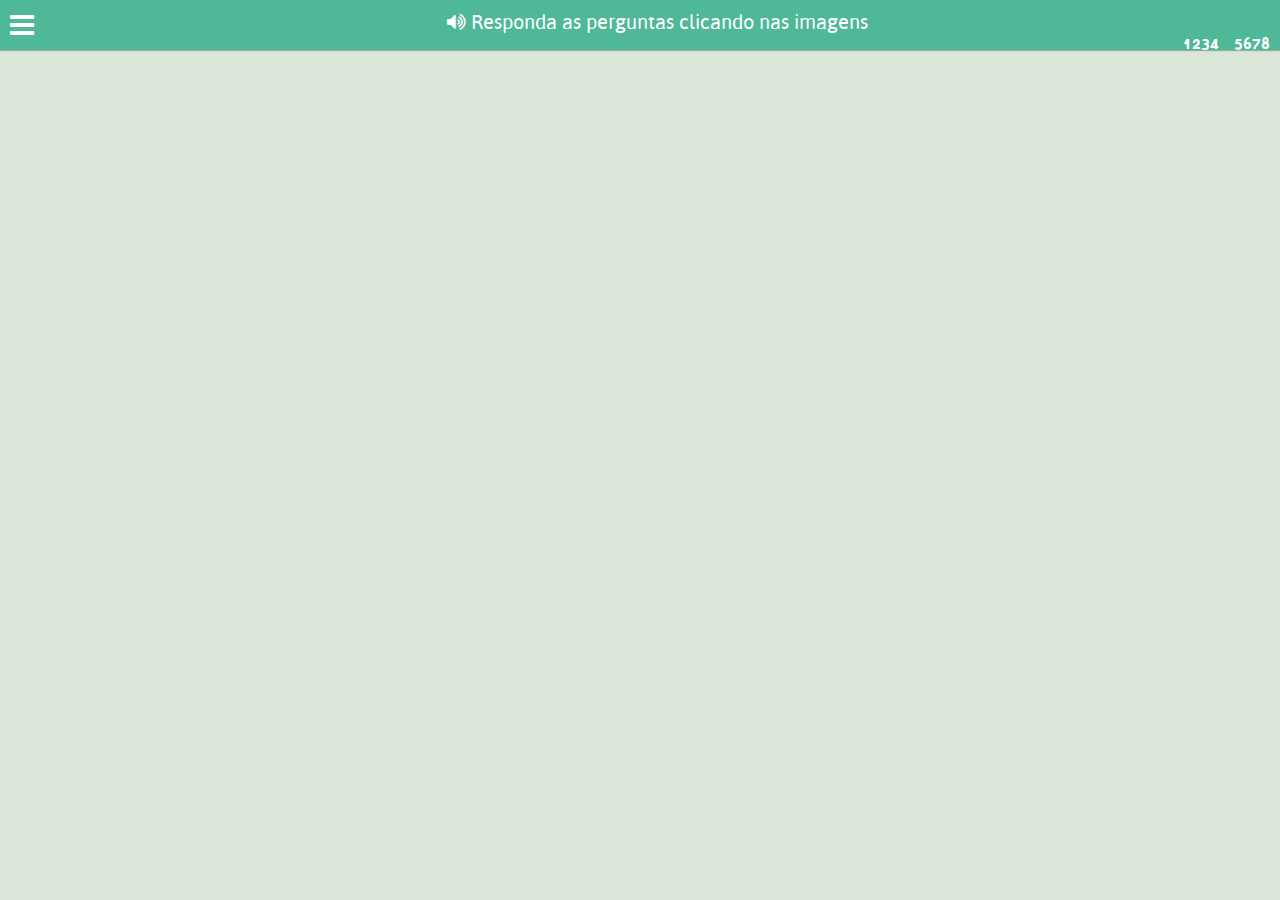
==== html/AEL-template.html @ a5961b71 "Estrutura, CSS e Fontes" ====
<!DOCTYPE html>
<html lang="pt-br">
  <head>
    <meta charset="utf-8">
    <meta http-equiv="X-UA-Compatible" content="IE=edge">
    <meta name="viewport" content="width=device-width, initial-scale=1">
    <title>Synapse</title>

    <!-- CSS -->
    <link href="../css/layout.css" rel="stylesheet">
    <link href="../css/fonts.css" rel="stylesheet">
    <link href="../css/templates/ael.css" rel="stylesheet">
  </head>

  <body>

    <!-- Barra superior -->
    <section id="top">

      <!-- Botão para abrir o menu -->
      <a id="btn-menu" href="#"><i class="fa fa-bars"></i></a>

      <!-- Texto de ajuda da perguntas com áudio -->
      <a id="help" href=""><i class="fa fa-volume-up"></i> Responda as perguntas clicando nas imagens</a>

      <!-- Pontuação e nível do aluno -->
      <div id="score">
        <p id="level" class="score-number">1234</p>
        <p id="points" class="score-number">5678</p>
      </div>
    </section>

    <!-- Questão -->
    <section id="question">
      
    </section>

    <!-- Respostas -->
    <section id="answer">
      
    </section>
  </body>
</html>
---- css/layout.css ----
/** Reset **/
* {
    padding: 0;
    margin: 0;
    border: 0;
}

/** Layout Master **/
body {
	background: #DAE6D7;
}

#top {
	height: 30px;
	background: #4EB898;
	color: #fff;
	padding: 10px;
	box-shadow: 0px 1px 1px rgba(0, 0, 0, 0.26);
}

#btn-menu {
	font-size: 28px;
	color: #fff;
	margin-right: 10px;
	float: left;
}

#score {
	float: right;
	margin-left: 10px;
	font-family: tellural, helvetica, arial, sans-serif;
	font-weight: bold;
}

#level {
	float: left;
	margin-right: 15px;
}

#points {
    float: left;
}

#help {
	text-align: center;
	color: #fff;
	display: block;
	text-decoration: none;
	font-size: 20px;
	font-family: asap, arial, sans-serif;
}
---- css/fonts.css ----
/* Generated by Font Squirrel (http://www.fontsquirrel.com) on June 9, 2014 */

@font-face {
    font-family: 'tellural';
    src: url('../fonts/tellural/tellural_bold-webfont.eot');
    src: url('../fonts/tellural/tellural_bold-webfont.eot?#iefix') format('embedded-opentype'),
         url('../fonts/tellural/tellural_bold-webfont.woff') format('woff'),
         url('../fonts/tellural/tellural_bold-webfont.ttf') format('truetype'),
         url('../fonts/tellural/tellural_bold-webfont.svg#telluralbold') format('svg');
    font-weight: bold;
    font-style: normal;
}

@font-face {
    font-family: 'tellural';
    src: url('../fonts/tellural/tellural_italic-webfont.eot');
    src: url('../fonts/tellural/tellural_italic-webfont.eot?#iefix') format('embedded-opentype'),
         url('../fonts/tellural/tellural_italic-webfont.woff') format('woff'),
         url('../fonts/tellural/tellural_italic-webfont.ttf') format('truetype'),
         url('../fonts/tellural/tellural_italic-webfont.svg#telluralregular_italic') format('svg');
    font-weight: normal;
    font-style: italic;
}

@font-face {
    font-family: 'tellural';
    src: url('../fonts/tellural/tellural-webfont.eot');
    src: url('../fonts/tellural/fonts/fonts/tellural-webfont.eot?#iefix') format('embedded-opentype'),
         url('../fonts/tellural/fonts/tellural-webfont.woff') format('woff'),
         url('../fonts/tellural/tellural-webfont.ttf') format('truetype'),
         url('../fonts/tellural/tellural-webfont.svg#telluralregular') format('svg');
    font-weight: normal;
    font-style: normal;
}

@font-face {
    font-family: 'asap';
    src: url('../fonts/asap/asap-bold-webfont.eot');
    src: url('../fonts/asap/asap-bold-webfont.eot?#iefix') format('embedded-opentype'),
         url('../fonts/asap/asap-bold-webfont.woff') format('woff'),
         url('../fonts/asap/asap-bold-webfont.ttf') format('truetype'),
         url('../fonts/asap/asap-bold-webfont.svg#asapbold') format('svg');
    font-weight: bold;
    font-style: normal;
}

@font-face {
    font-family: 'asap';
    src: url('../fonts/asap/asap-italic-webfont.eot');
    src: url('../fonts/asap/asap-italic-webfont.eot?#iefix') format('embedded-opentype'),
         url('../fonts/asap/asap-italic-webfont.woff') format('woff'),
         url('../fonts/asap/asap-italic-webfont.ttf') format('truetype'),
         url('../fonts/asap/asap-italic-webfont.svg#asapitalic') format('svg');
    font-weight: normal;
    font-style: italic;
}

@font-face {
    font-family: 'asap';
    src: url('../fonts/asap/asap-regular-webfont.eot');
    src: url('../fonts/asap/asap-regular-webfont.eot?#iefix') format('embedded-opentype'),
         url('../fonts/asap/asap-regular-webfont.woff') format('woff'),
         url('../fonts/asap/asap-regular-webfont.ttf') format('truetype'),
         url('../fonts/asap/asap-regular-webfont.svg#asapregular') format('svg');
    font-weight: normal;
    font-style: normal;
}

@font-face {
    font-family: 'latobold';
    src: url('../fonts/lato/lato-bold-webfont.eot');
    src: url('../fonts/lato/lato-bold-webfont.eot?#iefix') format('embedded-opentype'),
         url('../fonts/lato/lato-bold-webfont.woff2') format('woff2'),
         url('../fonts/lato/lato-bold-webfont.woff') format('woff'),
         url('../fonts/lato/lato-bold-webfont.ttf') format('truetype'),
         url('../fonts/lato/lato-bold-webfont.svg#latobold') format('svg');
    font-weight: normal;
    font-style: normal;
}

@font-face {
    font-family: 'latoregular';
    src: url('../fonts/lato/lato-regular-webfont.eot');
    src: url('../fonts/lato/lato-regular-webfont.eot?#iefix') format('embedded-opentype'),
         url('../fonts/lato/lato-regular-webfont.woff2') format('woff2'),
         url('../fonts/lato/lato-regular-webfont.woff') format('woff'),
         url('../fonts/lato/lato-regular-webfont.ttf') format('truetype'),
         url('../fonts/lato/lato-regular-webfont.svg#latoregular') format('svg');
    font-weight: normal;
    font-style: normal;
}

@font-face {
    font-family: 'latosemibold';
    src: url('../fonts/lato/lato-semibold-webfont.eot');
    src: url('../fonts/lato/lato-semibold-webfont.eot?#iefix') format('embedded-opentype'),
         url('../fonts/lato/lato-semibold-webfont.woff2') format('woff2'),
         url('../fonts/lato/lato-semibold-webfont.woff') format('woff'),
         url('../fonts/lato/lato-semibold-webfont.ttf') format('truetype'),
         url('../fonts/lato/lato-semibold-webfont.svg#latosemibold') format('svg');
    font-weight: normal;
    font-style: normal;
}

@font-face {
    font-family: 'latolight';
    src: url('../fonts/lato/lato-light-webfont.eot');
    src: url('../fonts/lato/lato-light-webfont.eot?#iefix') format('embedded-opentype'),
         url('../fonts/lato/lato-light-webfont.woff2') format('woff2'),
         url('../fonts/lato/lato-light-webfont.woff') format('woff'),
         url('../fonts/lato/lato-light-webfont.ttf') format('truetype'),
         url('../fonts/lato/lato-light-webfont.svg#latolight') format('svg');
    font-weight: normal;
    font-style: normal;
}

/*!
 *  Font Awesome 4.3.0 by @davegandy - http://fontawesome.io - @fontawesome
 *  License - http://fontawesome.io/license (Font: SIL OFL 1.1, CSS: MIT License)
 */
/* FONT PATH
 * -------------------------- */
@font-face {
  font-family: 'FontAwesome';
  src: url('../fonts/fontawesome/fontawesome-webfont.eot?v=4.3.0');
  src: url('../fonts/fontawesome/fontawesome-webfont.eot?#iefix&v=4.3.0') format('embedded-opentype'), url('../fonts/fontawesome/fontawesome-webfont.woff2?v=4.3.0') format('woff2'), url('../fonts/fontawesome/fontawesome-webfont.woff?v=4.3.0') format('woff'), url('../fonts/fontawesome/fontawesome-webfont.ttf?v=4.3.0') format('truetype'), url('../fonts/fontawesome/fontawesome-webfont.svg?v=4.3.0#fontawesomeregular') format('svg');
  font-weight: normal;
  font-style: normal;
}
.fa {
  display: inline-block;
  font: normal normal normal 14px/1 FontAwesome;
  font-size: inherit;
  text-rendering: auto;
  -webkit-font-smoothing: antialiased;
  -moz-osx-font-smoothing: grayscale;
  transform: translate(0, 0);
}
/* makes the font 33% larger relative to the icon container */
.fa-lg {
  font-size: 1.33333333em;
  line-height: 0.75em;
  vertical-align: -15%;
}
.fa-2x {
  font-size: 2em;
}
.fa-3x {
  font-size: 3em;
}
.fa-4x {
  font-size: 4em;
}
.fa-5x {
  font-size: 5em;
}
.fa-fw {
  width: 1.28571429em;
  text-align: center;
}
.fa-ul {
  padding-left: 0;
  margin-left: 2.14285714em;
  list-style-type: none;
}
.fa-ul > li {
  position: relative;
}
.fa-li {
  position: absolute;
  left: -2.14285714em;
  width: 2.14285714em;
  top: 0.14285714em;
  text-align: center;
}
.fa-li.fa-lg {
  left: -1.85714286em;
}
.fa-border {
  padding: .2em .25em .15em;
  border: solid 0.08em #eeeeee;
  border-radius: .1em;
}
.pull-right {
  float: right;
}
.pull-left {
  float: left;
}
.fa.pull-left {
  margin-right: .3em;
}
.fa.pull-right {
  margin-left: .3em;
}
.fa-spin {
  -webkit-animation: fa-spin 2s infinite linear;
  animation: fa-spin 2s infinite linear;
}
.fa-pulse {
  -webkit-animation: fa-spin 1s infinite steps(8);
  animation: fa-spin 1s infinite steps(8);
}
@-webkit-keyframes fa-spin {
  0% {
    -webkit-transform: rotate(0deg);
    transform: rotate(0deg);
  }
  100% {
    -webkit-transform: rotate(359deg);
    transform: rotate(359deg);
  }
}
@keyframes fa-spin {
  0% {
    -webkit-transform: rotate(0deg);
    transform: rotate(0deg);
  }
  100% {
    -webkit-transform: rotate(359deg);
    transform: rotate(359deg);
  }
}
.fa-rotate-90 {
  filter: progid:DXImageTransform.Microsoft.BasicImage(rotation=1);
  -webkit-transform: rotate(90deg);
  -ms-transform: rotate(90deg);
  transform: rotate(90deg);
}
.fa-rotate-180 {
  filter: progid:DXImageTransform.Microsoft.BasicImage(rotation=2);
  -webkit-transform: rotate(180deg);
  -ms-transform: rotate(180deg);
  transform: rotate(180deg);
}
.fa-rotate-270 {
  filter: progid:DXImageTransform.Microsoft.BasicImage(rotation=3);
  -webkit-transform: rotate(270deg);
  -ms-transform: rotate(270deg);
  transform: rotate(270deg);
}
.fa-flip-horizontal {
  filter: progid:DXImageTransform.Microsoft.BasicImage(rotation=0, mirror=1);
  -webkit-transform: scale(-1, 1);
  -ms-transform: scale(-1, 1);
  transform: scale(-1, 1);
}
.fa-flip-vertical {
  filter: progid:DXImageTransform.Microsoft.BasicImage(rotation=2, mirror=1);
  -webkit-transform: scale(1, -1);
  -ms-transform: scale(1, -1);
  transform: scale(1, -1);
}
:root .fa-rotate-90,
:root .fa-rotate-180,
:root .fa-rotate-270,
:root .fa-flip-horizontal,
:root .fa-flip-vertical {
  filter: none;
}
.fa-stack {
  position: relative;
  display: inline-block;
  width: 2em;
  height: 2em;
  line-height: 2em;
  vertical-align: middle;
}
.fa-stack-1x,
.fa-stack-2x {
  position: absolute;
  left: 0;
  width: 100%;
  text-align: center;
}
.fa-stack-1x {
  line-height: inherit;
}
.fa-stack-2x {
  font-size: 2em;
}
.fa-inverse {
  color: #ffffff;
}
/* Font Awesome uses the Unicode Private Use Area (PUA) to ensure screen
   readers do not read off random characters that represent icons */
.fa-glass:before {
  content: "\f000";
}
.fa-music:before {
  content: "\f001";
}
.fa-search:before {
  content: "\f002";
}
.fa-envelope-o:before {
  content: "\f003";
}
.fa-heart:before {
  content: "\f004";
}
.fa-star:before {
  content: "\f005";
}
.fa-star-o:before {
  content: "\f006";
}
.fa-user:before {
  content: "\f007";
}
.fa-film:before {
  content: "\f008";
}
.fa-th-large:before {
  content: "\f009";
}
.fa-th:before {
  content: "\f00a";
}
.fa-th-list:before {
  content: "\f00b";
}
.fa-check:before {
  content: "\f00c";
}
.fa-remove:before,
.fa-close:before,
.fa-times:before {
  content: "\f00d";
}
.fa-search-plus:before {
  content: "\f00e";
}
.fa-search-minus:before {
  content: "\f010";
}
.fa-power-off:before {
  content: "\f011";
}
.fa-signal:before {
  content: "\f012";
}
.fa-gear:before,
.fa-cog:before {
  content: "\f013";
}
.fa-trash-o:before {
  content: "\f014";
}
.fa-home:before {
  content: "\f015";
}
.fa-file-o:before {
  content: "\f016";
}
.fa-clock-o:before {
  content: "\f017";
}
.fa-road:before {
  content: "\f018";
}
.fa-download:before {
  content: "\f019";
}
.fa-arrow-circle-o-down:before {
  content: "\f01a";
}
.fa-arrow-circle-o-up:before {
  content: "\f01b";
}
.fa-inbox:before {
  content: "\f01c";
}
.fa-play-circle-o:before {
  content: "\f01d";
}
.fa-rotate-right:before,
.fa-repeat:before {
  content: "\f01e";
}
.fa-refresh:before {
  content: "\f021";
}
.fa-list-alt:before {
  content: "\f022";
}
.fa-lock:before {
  content: "\f023";
}
.fa-flag:before {
  content: "\f024";
}
.fa-headphones:before {
  content: "\f025";
}
.fa-volume-off:before {
  content: "\f026";
}
.fa-volume-down:before {
  content: "\f027";
}
.fa-volume-up:before {
  content: "\f028";
}
.fa-qrcode:before {
  content: "\f029";
}
.fa-barcode:before {
  content: "\f02a";
}
.fa-tag:before {
  content: "\f02b";
}
.fa-tags:before {
  content: "\f02c";
}
.fa-book:before {
  content: "\f02d";
}
.fa-bookmark:before {
  content: "\f02e";
}
.fa-print:before {
  content: "\f02f";
}
.fa-camera:before {
  content: "\f030";
}
.fa-font:before {
  content: "\f031";
}
.fa-bold:before {
  content: "\f032";
}
.fa-italic:before {
  content: "\f033";
}
.fa-text-height:before {
  content: "\f034";
}
.fa-text-width:before {
  content: "\f035";
}
.fa-align-left:before {
  content: "\f036";
}
.fa-align-center:before {
  content: "\f037";
}
.fa-align-right:before {
  content: "\f038";
}
.fa-align-justify:before {
  content: "\f039";
}
.fa-list:before {
  content: "\f03a";
}
.fa-dedent:before,
.fa-outdent:before {
  content: "\f03b";
}
.fa-indent:before {
  content: "\f03c";
}
.fa-video-camera:before {
  content: "\f03d";
}
.fa-photo:before,
.fa-image:before,
.fa-picture-o:before {
  content: "\f03e";
}
.fa-pencil:before {
  content: "\f040";
}
.fa-map-marker:before {
  content: "\f041";
}
.fa-adjust:before {
  content: "\f042";
}
.fa-tint:before {
  content: "\f043";
}
.fa-edit:before,
.fa-pencil-square-o:before {
  content: "\f044";
}
.fa-share-square-o:before {
  content: "\f045";
}
.fa-check-square-o:before {
  content: "\f046";
}
.fa-arrows:before {
  content: "\f047";
}
.fa-step-backward:before {
  content: "\f048";
}
.fa-fast-backward:before {
  content: "\f049";
}
.fa-backward:before {
  content: "\f04a";
}
.fa-play:before {
  content: "\f04b";
}
.fa-pause:before {
  content: "\f04c";
}
.fa-stop:before {
  content: "\f04d";
}
.fa-forward:before {
  content: "\f04e";
}
.fa-fast-forward:before {
  content: "\f050";
}
.fa-step-forward:before {
  content: "\f051";
}
.fa-eject:before {
  content: "\f052";
}
.fa-chevron-left:before {
  content: "\f053";
}
.fa-chevron-right:before {
  content: "\f054";
}
.fa-plus-circle:before {
  content: "\f055";
}
.fa-minus-circle:before {
  content: "\f056";
}
.fa-times-circle:before {
  content: "\f057";
}
.fa-check-circle:before {
  content: "\f058";
}
.fa-question-circle:before {
  content: "\f059";
}
.fa-info-circle:before {
  content: "\f05a";
}
.fa-crosshairs:before {
  content: "\f05b";
}
.fa-times-circle-o:before {
  content: "\f05c";
}
.fa-check-circle-o:before {
  content: "\f05d";
}
.fa-ban:before {
  content: "\f05e";
}
.fa-arrow-left:before {
  content: "\f060";
}
.fa-arrow-right:before {
  content: "\f061";
}
.fa-arrow-up:before {
  content: "\f062";
}
.fa-arrow-down:before {
  content: "\f063";
}
.fa-mail-forward:before,
.fa-share:before {
  content: "\f064";
}
.fa-expand:before {
  content: "\f065";
}
.fa-compress:before {
  content: "\f066";
}
.fa-plus:before {
  content: "\f067";
}
.fa-minus:before {
  content: "\f068";
}
.fa-asterisk:before {
  content: "\f069";
}
.fa-exclamation-circle:before {
  content: "\f06a";
}
.fa-gift:before {
  content: "\f06b";
}
.fa-leaf:before {
  content: "\f06c";
}
.fa-fire:before {
  content: "\f06d";
}
.fa-eye:before {
  content: "\f06e";
}
.fa-eye-slash:before {
  content: "\f070";
}
.fa-warning:before,
.fa-exclamation-triangle:before {
  content: "\f071";
}
.fa-plane:before {
  content: "\f072";
}
.fa-calendar:before {
  content: "\f073";
}
.fa-random:before {
  content: "\f074";
}
.fa-comment:before {
  content: "\f075";
}
.fa-magnet:before {
  content: "\f076";
}
.fa-chevron-up:before {
  content: "\f077";
}
.fa-chevron-down:before {
  content: "\f078";
}
.fa-retweet:before {
  content: "\f079";
}
.fa-shopping-cart:before {
  content: "\f07a";
}
.fa-folder:before {
  content: "\f07b";
}
.fa-folder-open:before {
  content: "\f07c";
}
.fa-arrows-v:before {
  content: "\f07d";
}
.fa-arrows-h:before {
  content: "\f07e";
}
.fa-bar-chart-o:before,
.fa-bar-chart:before {
  content: "\f080";
}
.fa-twitter-square:before {
  content: "\f081";
}
.fa-facebook-square:before {
  content: "\f082";
}
.fa-camera-retro:before {
  content: "\f083";
}
.fa-key:before {
  content: "\f084";
}
.fa-gears:before,
.fa-cogs:before {
  content: "\f085";
}
.fa-comments:before {
  content: "\f086";
}
.fa-thumbs-o-up:before {
  content: "\f087";
}
.fa-thumbs-o-down:before {
  content: "\f088";
}
.fa-star-half:before {
  content: "\f089";
}
.fa-heart-o:before {
  content: "\f08a";
}
.fa-sign-out:before {
  content: "\f08b";
}
.fa-linkedin-square:before {
  content: "\f08c";
}
.fa-thumb-tack:before {
  content: "\f08d";
}
.fa-external-link:before {
  content: "\f08e";
}
.fa-sign-in:before {
  content: "\f090";
}
.fa-trophy:before {
  content: "\f091";
}
.fa-github-square:before {
  content: "\f092";
}
.fa-upload:before {
  content: "\f093";
}
.fa-lemon-o:before {
  content: "\f094";
}
.fa-phone:before {
  content: "\f095";
}
.fa-square-o:before {
  content: "\f096";
}
.fa-bookmark-o:before {
  content: "\f097";
}
.fa-phone-square:before {
  content: "\f098";
}
.fa-twitter:before {
  content: "\f099";
}
.fa-facebook-f:before,
.fa-facebook:before {
  content: "\f09a";
}
.fa-github:before {
  content: "\f09b";
}
.fa-unlock:before {
  content: "\f09c";
}
.fa-credit-card:before {
  content: "\f09d";
}
.fa-rss:before {
  content: "\f09e";
}
.fa-hdd-o:before {
  content: "\f0a0";
}
.fa-bullhorn:before {
  content: "\f0a1";
}
.fa-bell:before {
  content: "\f0f3";
}
.fa-certificate:before {
  content: "\f0a3";
}
.fa-hand-o-right:before {
  content: "\f0a4";
}
.fa-hand-o-left:before {
  content: "\f0a5";
}
.fa-hand-o-up:before {
  content: "\f0a6";
}
.fa-hand-o-down:before {
  content: "\f0a7";
}
.fa-arrow-circle-left:before {
  content: "\f0a8";
}
.fa-arrow-circle-right:before {
  content: "\f0a9";
}
.fa-arrow-circle-up:before {
  content: "\f0aa";
}
.fa-arrow-circle-down:before {
  content: "\f0ab";
}
.fa-globe:before {
  content: "\f0ac";
}
.fa-wrench:before {
  content: "\f0ad";
}
.fa-tasks:before {
  content: "\f0ae";
}
.fa-filter:before {
  content: "\f0b0";
}
.fa-briefcase:before {
  content: "\f0b1";
}
.fa-arrows-alt:before {
  content: "\f0b2";
}
.fa-group:before,
.fa-users:before {
  content: "\f0c0";
}
.fa-chain:before,
.fa-link:before {
  content: "\f0c1";
}
.fa-cloud:before {
  content: "\f0c2";
}
.fa-flask:before {
  content: "\f0c3";
}
.fa-cut:before,
.fa-scissors:before {
  content: "\f0c4";
}
.fa-copy:before,
.fa-files-o:before {
  content: "\f0c5";
}
.fa-paperclip:before {
  content: "\f0c6";
}
.fa-save:before,
.fa-floppy-o:before {
  content: "\f0c7";
}
.fa-square:before {
  content: "\f0c8";
}
.fa-navicon:before,
.fa-reorder:before,
.fa-bars:before {
  content: "\f0c9";
}
.fa-list-ul:before {
  content: "\f0ca";
}
.fa-list-ol:before {
  content: "\f0cb";
}
.fa-strikethrough:before {
  content: "\f0cc";
}
.fa-underline:before {
  content: "\f0cd";
}
.fa-table:before {
  content: "\f0ce";
}
.fa-magic:before {
  content: "\f0d0";
}
.fa-truck:before {
  content: "\f0d1";
}
.fa-pinterest:before {
  content: "\f0d2";
}
.fa-pinterest-square:before {
  content: "\f0d3";
}
.fa-google-plus-square:before {
  content: "\f0d4";
}
.fa-google-plus:before {
  content: "\f0d5";
}
.fa-money:before {
  content: "\f0d6";
}
.fa-caret-down:before {
  content: "\f0d7";
}
.fa-caret-up:before {
  content: "\f0d8";
}
.fa-caret-left:before {
  content: "\f0d9";
}
.fa-caret-right:before {
  content: "\f0da";
}
.fa-columns:before {
  content: "\f0db";
}
.fa-unsorted:before,
.fa-sort:before {
  content: "\f0dc";
}
.fa-sort-down:before,
.fa-sort-desc:before {
  content: "\f0dd";
}
.fa-sort-up:before,
.fa-sort-asc:before {
  content: "\f0de";
}
.fa-envelope:before {
  content: "\f0e0";
}
.fa-linkedin:before {
  content: "\f0e1";
}
.fa-rotate-left:before,
.fa-undo:before {
  content: "\f0e2";
}
.fa-legal:before,
.fa-gavel:before {
  content: "\f0e3";
}
.fa-dashboard:before,
.fa-tachometer:before {
  content: "\f0e4";
}
.fa-comment-o:before {
  content: "\f0e5";
}
.fa-comments-o:before {
  content: "\f0e6";
}
.fa-flash:before,
.fa-bolt:before {
  content: "\f0e7";
}
.fa-sitemap:before {
  content: "\f0e8";
}
.fa-umbrella:before {
  content: "\f0e9";
}
.fa-paste:before,
.fa-clipboard:before {
  content: "\f0ea";
}
.fa-lightbulb-o:before {
  content: "\f0eb";
}
.fa-exchange:before {
  content: "\f0ec";
}
.fa-cloud-download:before {
  content: "\f0ed";
}
.fa-cloud-upload:before {
  content: "\f0ee";
}
.fa-user-md:before {
  content: "\f0f0";
}
.fa-stethoscope:before {
  content: "\f0f1";
}
.fa-suitcase:before {
  content: "\f0f2";
}
.fa-bell-o:before {
  content: "\f0a2";
}
.fa-coffee:before {
  content: "\f0f4";
}
.fa-cutlery:before {
  content: "\f0f5";
}
.fa-file-text-o:before {
  content: "\f0f6";
}
.fa-building-o:before {
  content: "\f0f7";
}
.fa-hospital-o:before {
  content: "\f0f8";
}
.fa-ambulance:before {
  content: "\f0f9";
}
.fa-medkit:before {
  content: "\f0fa";
}
.fa-fighter-jet:before {
  content: "\f0fb";
}
.fa-beer:before {
  content: "\f0fc";
}
.fa-h-square:before {
  content: "\f0fd";
}
.fa-plus-square:before {
  content: "\f0fe";
}
.fa-angle-double-left:before {
  content: "\f100";
}
.fa-angle-double-right:before {
  content: "\f101";
}
.fa-angle-double-up:before {
  content: "\f102";
}
.fa-angle-double-down:before {
  content: "\f103";
}
.fa-angle-left:before {
  content: "\f104";
}
.fa-angle-right:before {
  content: "\f105";
}
.fa-angle-up:before {
  content: "\f106";
}
.fa-angle-down:before {
  content: "\f107";
}
.fa-desktop:before {
  content: "\f108";
}
.fa-laptop:before {
  content: "\f109";
}
.fa-tablet:before {
  content: "\f10a";
}
.fa-mobile-phone:before,
.fa-mobile:before {
  content: "\f10b";
}
.fa-circle-o:before {
  content: "\f10c";
}
.fa-quote-left:before {
  content: "\f10d";
}
.fa-quote-right:before {
  content: "\f10e";
}
.fa-spinner:before {
  content: "\f110";
}
.fa-circle:before {
  content: "\f111";
}
.fa-mail-reply:before,
.fa-reply:before {
  content: "\f112";
}
.fa-github-alt:before {
  content: "\f113";
}
.fa-folder-o:before {
  content: "\f114";
}
.fa-folder-open-o:before {
  content: "\f115";
}
.fa-smile-o:before {
  content: "\f118";
}
.fa-frown-o:before {
  content: "\f119";
}
.fa-meh-o:before {
  content: "\f11a";
}
.fa-gamepad:before {
  content: "\f11b";
}
.fa-keyboard-o:before {
  content: "\f11c";
}
.fa-flag-o:before {
  content: "\f11d";
}
.fa-flag-checkered:before {
  content: "\f11e";
}
.fa-terminal:before {
  content: "\f120";
}
.fa-code:before {
  content: "\f121";
}
.fa-mail-reply-all:before,
.fa-reply-all:before {
  content: "\f122";
}
.fa-star-half-empty:before,
.fa-star-half-full:before,
.fa-star-half-o:before {
  content: "\f123";
}
.fa-location-arrow:before {
  content: "\f124";
}
.fa-crop:before {
  content: "\f125";
}
.fa-code-fork:before {
  content: "\f126";
}
.fa-unlink:before,
.fa-chain-broken:before {
  content: "\f127";
}
.fa-question:before {
  content: "\f128";
}
.fa-info:before {
  content: "\f129";
}
.fa-exclamation:before {
  content: "\f12a";
}
.fa-superscript:before {
  content: "\f12b";
}
.fa-subscript:before {
  content: "\f12c";
}
.fa-eraser:before {
  content: "\f12d";
}
.fa-puzzle-piece:before {
  content: "\f12e";
}
.fa-microphone:before {
  content: "\f130";
}
.fa-microphone-slash:before {
  content: "\f131";
}
.fa-shield:before {
  content: "\f132";
}
.fa-calendar-o:before {
  content: "\f133";
}
.fa-fire-extinguisher:before {
  content: "\f134";
}
.fa-rocket:before {
  content: "\f135";
}
.fa-maxcdn:before {
  content: "\f136";
}
.fa-chevron-circle-left:before {
  content: "\f137";
}
.fa-chevron-circle-right:before {
  content: "\f138";
}
.fa-chevron-circle-up:before {
  content: "\f139";
}
.fa-chevron-circle-down:before {
  content: "\f13a";
}
.fa-html5:before {
  content: "\f13b";
}
.fa-css3:before {
  content: "\f13c";
}
.fa-anchor:before {
  content: "\f13d";
}
.fa-unlock-alt:before {
  content: "\f13e";
}
.fa-bullseye:before {
  content: "\f140";
}
.fa-ellipsis-h:before {
  content: "\f141";
}
.fa-ellipsis-v:before {
  content: "\f142";
}
.fa-rss-square:before {
  content: "\f143";
}
.fa-play-circle:before {
  content: "\f144";
}
.fa-ticket:before {
  content: "\f145";
}
.fa-minus-square:before {
  content: "\f146";
}
.fa-minus-square-o:before {
  content: "\f147";
}
.fa-level-up:before {
  content: "\f148";
}
.fa-level-down:before {
  content: "\f149";
}
.fa-check-square:before {
  content: "\f14a";
}
.fa-pencil-square:before {
  content: "\f14b";
}
.fa-external-link-square:before {
  content: "\f14c";
}
.fa-share-square:before {
  content: "\f14d";
}
.fa-compass:before {
  content: "\f14e";
}
.fa-toggle-down:before,
.fa-caret-square-o-down:before {
  content: "\f150";
}
.fa-toggle-up:before,
.fa-caret-square-o-up:before {
  content: "\f151";
}
.fa-toggle-right:before,
.fa-caret-square-o-right:before {
  content: "\f152";
}
.fa-euro:before,
.fa-eur:before {
  content: "\f153";
}
.fa-gbp:before {
  content: "\f154";
}
.fa-dollar:before,
.fa-usd:before {
  content: "\f155";
}
.fa-rupee:before,
.fa-inr:before {
  content: "\f156";
}
.fa-cny:before,
.fa-rmb:before,
.fa-yen:before,
.fa-jpy:before {
  content: "\f157";
}
.fa-ruble:before,
.fa-rouble:before,
.fa-rub:before {
  content: "\f158";
}
.fa-won:before,
.fa-krw:before {
  content: "\f159";
}
.fa-bitcoin:before,
.fa-btc:before {
  content: "\f15a";
}
.fa-file:before {
  content: "\f15b";
}
.fa-file-text:before {
  content: "\f15c";
}
.fa-sort-alpha-asc:before {
  content: "\f15d";
}
.fa-sort-alpha-desc:before {
  content: "\f15e";
}
.fa-sort-amount-asc:before {
  content: "\f160";
}
.fa-sort-amount-desc:before {
  content: "\f161";
}
.fa-sort-numeric-asc:before {
  content: "\f162";
}
.fa-sort-numeric-desc:before {
  content: "\f163";
}
.fa-thumbs-up:before {
  content: "\f164";
}
.fa-thumbs-down:before {
  content: "\f165";
}
.fa-youtube-square:before {
  content: "\f166";
}
.fa-youtube:before {
  content: "\f167";
}
.fa-xing:before {
  content: "\f168";
}
.fa-xing-square:before {
  content: "\f169";
}
.fa-youtube-play:before {
  content: "\f16a";
}
.fa-dropbox:before {
  content: "\f16b";
}
.fa-stack-overflow:before {
  content: "\f16c";
}
.fa-instagram:before {
  content: "\f16d";
}
.fa-flickr:before {
  content: "\f16e";
}
.fa-adn:before {
  content: "\f170";
}
.fa-bitbucket:before {
  content: "\f171";
}
.fa-bitbucket-square:before {
  content: "\f172";
}
.fa-tumblr:before {
  content: "\f173";
}
.fa-tumblr-square:before {
  content: "\f174";
}
.fa-long-arrow-down:before {
  content: "\f175";
}
.fa-long-arrow-up:before {
  content: "\f176";
}
.fa-long-arrow-left:before {
  content: "\f177";
}
.fa-long-arrow-right:before {
  content: "\f178";
}
.fa-apple:before {
  content: "\f179";
}
.fa-windows:before {
  content: "\f17a";
}
.fa-android:before {
  content: "\f17b";
}
.fa-linux:before {
  content: "\f17c";
}
.fa-dribbble:before {
  content: "\f17d";
}
.fa-skype:before {
  content: "\f17e";
}
.fa-foursquare:before {
  content: "\f180";
}
.fa-trello:before {
  content: "\f181";
}
.fa-female:before {
  content: "\f182";
}
.fa-male:before {
  content: "\f183";
}
.fa-gittip:before,
.fa-gratipay:before {
  content: "\f184";
}
.fa-sun-o:before {
  content: "\f185";
}
.fa-moon-o:before {
  content: "\f186";
}
.fa-archive:before {
  content: "\f187";
}
.fa-bug:before {
  content: "\f188";
}
.fa-vk:before {
  content: "\f189";
}
.fa-weibo:before {
  content: "\f18a";
}
.fa-renren:before {
  content: "\f18b";
}
.fa-pagelines:before {
  content: "\f18c";
}
.fa-stack-exchange:before {
  content: "\f18d";
}
.fa-arrow-circle-o-right:before {
  content: "\f18e";
}
.fa-arrow-circle-o-left:before {
  content: "\f190";
}
.fa-toggle-left:before,
.fa-caret-square-o-left:before {
  content: "\f191";
}
.fa-dot-circle-o:before {
  content: "\f192";
}
.fa-wheelchair:before {
  content: "\f193";
}
.fa-vimeo-square:before {
  content: "\f194";
}
.fa-turkish-lira:before,
.fa-try:before {
  content: "\f195";
}
.fa-plus-square-o:before {
  content: "\f196";
}
.fa-space-shuttle:before {
  content: "\f197";
}
.fa-slack:before {
  content: "\f198";
}
.fa-envelope-square:before {
  content: "\f199";
}
.fa-wordpress:before {
  content: "\f19a";
}
.fa-openid:before {
  content: "\f19b";
}
.fa-institution:before,
.fa-bank:before,
.fa-university:before {
  content: "\f19c";
}
.fa-mortar-board:before,
.fa-graduation-cap:before {
  content: "\f19d";
}
.fa-yahoo:before {
  content: "\f19e";
}
.fa-google:before {
  content: "\f1a0";
}
.fa-reddit:before {
  content: "\f1a1";
}
.fa-reddit-square:before {
  content: "\f1a2";
}
.fa-stumbleupon-circle:before {
  content: "\f1a3";
}
.fa-stumbleupon:before {
  content: "\f1a4";
}
.fa-delicious:before {
  content: "\f1a5";
}
.fa-digg:before {
  content: "\f1a6";
}
.fa-pied-piper:before {
  content: "\f1a7";
}
.fa-pied-piper-alt:before {
  content: "\f1a8";
}
.fa-drupal:before {
  content: "\f1a9";
}
.fa-joomla:before {
  content: "\f1aa";
}
.fa-language:before {
  content: "\f1ab";
}
.fa-fax:before {
  content: "\f1ac";
}
.fa-building:before {
  content: "\f1ad";
}
.fa-child:before {
  content: "\f1ae";
}
.fa-paw:before {
  content: "\f1b0";
}
.fa-spoon:before {
  content: "\f1b1";
}
.fa-cube:before {
  content: "\f1b2";
}
.fa-cubes:before {
  content: "\f1b3";
}
.fa-behance:before {
  content: "\f1b4";
}
.fa-behance-square:before {
  content: "\f1b5";
}
.fa-steam:before {
  content: "\f1b6";
}
.fa-steam-square:before {
  content: "\f1b7";
}
.fa-recycle:before {
  content: "\f1b8";
}
.fa-automobile:before,
.fa-car:before {
  content: "\f1b9";
}
.fa-cab:before,
.fa-taxi:before {
  content: "\f1ba";
}
.fa-tree:before {
  content: "\f1bb";
}
.fa-spotify:before {
  content: "\f1bc";
}
.fa-deviantart:before {
  content: "\f1bd";
}
.fa-soundcloud:before {
  content: "\f1be";
}
.fa-database:before {
  content: "\f1c0";
}
.fa-file-pdf-o:before {
  content: "\f1c1";
}
.fa-file-word-o:before {
  content: "\f1c2";
}
.fa-file-excel-o:before {
  content: "\f1c3";
}
.fa-file-powerpoint-o:before {
  content: "\f1c4";
}
.fa-file-photo-o:before,
.fa-file-picture-o:before,
.fa-file-image-o:before {
  content: "\f1c5";
}
.fa-file-zip-o:before,
.fa-file-archive-o:before {
  content: "\f1c6";
}
.fa-file-sound-o:before,
.fa-file-audio-o:before {
  content: "\f1c7";
}
.fa-file-movie-o:before,
.fa-file-video-o:before {
  content: "\f1c8";
}
.fa-file-code-o:before {
  content: "\f1c9";
}
.fa-vine:before {
  content: "\f1ca";
}
.fa-codepen:before {
  content: "\f1cb";
}
.fa-jsfiddle:before {
  content: "\f1cc";
}
.fa-life-bouy:before,
.fa-life-buoy:before,
.fa-life-saver:before,
.fa-support:before,
.fa-life-ring:before {
  content: "\f1cd";
}
.fa-circle-o-notch:before {
  content: "\f1ce";
}
.fa-ra:before,
.fa-rebel:before {
  content: "\f1d0";
}
.fa-ge:before,
.fa-empire:before {
  content: "\f1d1";
}
.fa-git-square:before {
  content: "\f1d2";
}
.fa-git:before {
  content: "\f1d3";
}
.fa-hacker-news:before {
  content: "\f1d4";
}
.fa-tencent-weibo:before {
  content: "\f1d5";
}
.fa-qq:before {
  content: "\f1d6";
}
.fa-wechat:before,
.fa-weixin:before {
  content: "\f1d7";
}
.fa-send:before,
.fa-paper-plane:before {
  content: "\f1d8";
}
.fa-send-o:before,
.fa-paper-plane-o:before {
  content: "\f1d9";
}
.fa-history:before {
  content: "\f1da";
}
.fa-genderless:before,
.fa-circle-thin:before {
  content: "\f1db";
}
.fa-header:before {
  content: "\f1dc";
}
.fa-paragraph:before {
  content: "\f1dd";
}
.fa-sliders:before {
  content: "\f1de";
}
.fa-share-alt:before {
  content: "\f1e0";
}
.fa-share-alt-square:before {
  content: "\f1e1";
}
.fa-bomb:before {
  content: "\f1e2";
}
.fa-soccer-ball-o:before,
.fa-futbol-o:before {
  content: "\f1e3";
}
.fa-tty:before {
  content: "\f1e4";
}
.fa-binoculars:before {
  content: "\f1e5";
}
.fa-plug:before {
  content: "\f1e6";
}
.fa-slideshare:before {
  content: "\f1e7";
}
.fa-twitch:before {
  content: "\f1e8";
}
.fa-yelp:before {
  content: "\f1e9";
}
.fa-newspaper-o:before {
  content: "\f1ea";
}
.fa-wifi:before {
  content: "\f1eb";
}
.fa-calculator:before {
  content: "\f1ec";
}
.fa-paypal:before {
  content: "\f1ed";
}
.fa-google-wallet:before {
  content: "\f1ee";
}
.fa-cc-visa:before {
  content: "\f1f0";
}
.fa-cc-mastercard:before {
  content: "\f1f1";
}
.fa-cc-discover:before {
  content: "\f1f2";
}
.fa-cc-amex:before {
  content: "\f1f3";
}
.fa-cc-paypal:before {
  content: "\f1f4";
}
.fa-cc-stripe:before {
  content: "\f1f5";
}
.fa-bell-slash:before {
  content: "\f1f6";
}
.fa-bell-slash-o:before {
  content: "\f1f7";
}
.fa-trash:before {
  content: "\f1f8";
}
.fa-copyright:before {
  content: "\f1f9";
}
.fa-at:before {
  content: "\f1fa";
}
.fa-eyedropper:before {
  content: "\f1fb";
}
.fa-paint-brush:before {
  content: "\f1fc";
}
.fa-birthday-cake:before {
  content: "\f1fd";
}
.fa-area-chart:before {
  content: "\f1fe";
}
.fa-pie-chart:before {
  content: "\f200";
}
.fa-line-chart:before {
  content: "\f201";
}
.fa-lastfm:before {
  content: "\f202";
}
.fa-lastfm-square:before {
  content: "\f203";
}
.fa-toggle-off:before {
  content: "\f204";
}
.fa-toggle-on:before {
  content: "\f205";
}
.fa-bicycle:before {
  content: "\f206";
}
.fa-bus:before {
  content: "\f207";
}
.fa-ioxhost:before {
  content: "\f208";
}
.fa-angellist:before {
  content: "\f209";
}
.fa-cc:before {
  content: "\f20a";
}
.fa-shekel:before,
.fa-sheqel:before,
.fa-ils:before {
  content: "\f20b";
}
.fa-meanpath:before {
  content: "\f20c";
}
.fa-buysellads:before {
  content: "\f20d";
}
.fa-connectdevelop:before {
  content: "\f20e";
}
.fa-dashcube:before {
  content: "\f210";
}
.fa-forumbee:before {
  content: "\f211";
}
.fa-leanpub:before {
  content: "\f212";
}
.fa-sellsy:before {
  content: "\f213";
}
.fa-shirtsinbulk:before {
  content: "\f214";
}
.fa-simplybuilt:before {
  content: "\f215";
}
.fa-skyatlas:before {
  content: "\f216";
}
.fa-cart-plus:before {
  content: "\f217";
}
.fa-cart-arrow-down:before {
  content: "\f218";
}
.fa-diamond:before {
  content: "\f219";
}
.fa-ship:before {
  content: "\f21a";
}
.fa-user-secret:before {
  content: "\f21b";
}
.fa-motorcycle:before {
  content: "\f21c";
}
.fa-street-view:before {
  content: "\f21d";
}
.fa-heartbeat:before {
  content: "\f21e";
}
.fa-venus:before {
  content: "\f221";
}
.fa-mars:before {
  content: "\f222";
}
.fa-mercury:before {
  content: "\f223";
}
.fa-transgender:before {
  content: "\f224";
}
.fa-transgender-alt:before {
  content: "\f225";
}
.fa-venus-double:before {
  content: "\f226";
}
.fa-mars-double:before {
  content: "\f227";
}
.fa-venus-mars:before {
  content: "\f228";
}
.fa-mars-stroke:before {
  content: "\f229";
}
.fa-mars-stroke-v:before {
  content: "\f22a";
}
.fa-mars-stroke-h:before {
  content: "\f22b";
}
.fa-neuter:before {
  content: "\f22c";
}
.fa-facebook-official:before {
  content: "\f230";
}
.fa-pinterest-p:before {
  content: "\f231";
}
.fa-whatsapp:before {
  content: "\f232";
}
.fa-server:before {
  content: "\f233";
}
.fa-user-plus:before {
  content: "\f234";
}
.fa-user-times:before {
  content: "\f235";
}
.fa-hotel:before,
.fa-bed:before {
  content: "\f236";
}
.fa-viacoin:before {
  content: "\f237";
}
.fa-train:before {
  content: "\f238";
}
.fa-subway:before {
  content: "\f239";
}
.fa-medium:before {
  content: "\f23a";
}
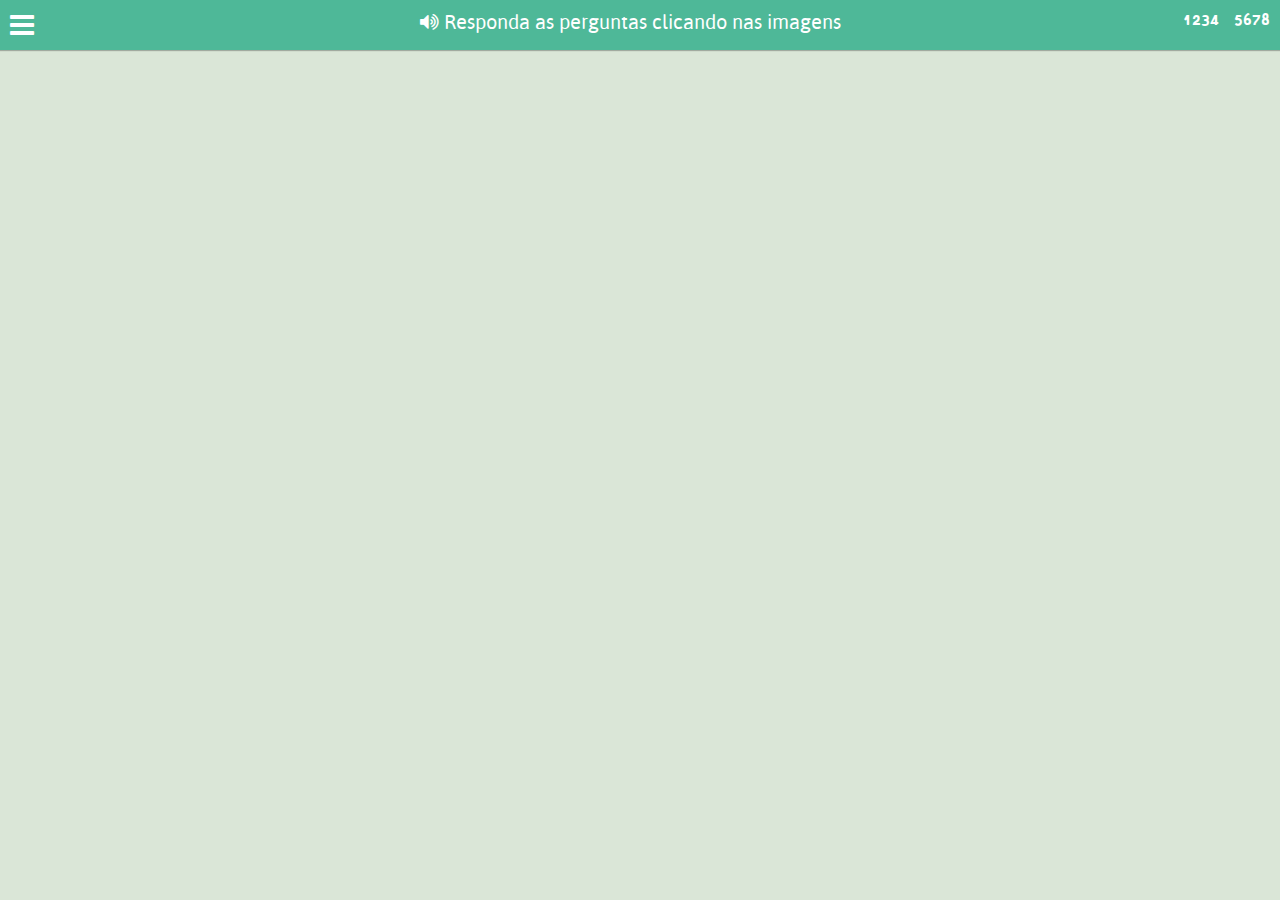
==== commit 3b2c025e: "Divs do topo com parcimônia" ====
--- a/html/AEL-template.html
+++ b/html/AEL-template.html
@@ -18,15 +18,21 @@
     <section id="top">
 
       <!-- Botão para abrir o menu -->
-      <a id="btn-menu" href="#"><i class="fa fa-bars"></i></a>
+      <div id="top-left">
+        <a id="btn-menu" href="#"><i class="fa fa-bars"></i></a>
+      </div>
 
       <!-- Texto de ajuda da perguntas com áudio -->
-      <a id="help" href=""><i class="fa fa-volume-up"></i> Responda as perguntas clicando nas imagens</a>
+      <div id="top-center">
+        <a id="help" href=""><i class="fa fa-volume-up"></i> Responda as perguntas clicando nas imagens</a>
+      </div>
 
       <!-- Pontuação e nível do aluno -->
-      <div id="score">
-        <p id="level" class="score-number">1234</p>
-        <p id="points" class="score-number">5678</p>
+      <div id="top-right">
+        <div id="score">
+          <p id="level" class="score-number">1234</p>
+          <p id="points" class="score-number">5678</p>
+        </div>
       </div>
     </section>
 
--- a/css/layout.css
+++ b/css/layout.css
@@ -1,7 +1,7 @@
 /** Reset **/
 * {
     padding: 0;
-    margin: 0;
+    margin: 0px;
     border: 0;
 }
 
@@ -16,6 +16,21 @@
 	color: #fff;
 	padding: 10px;
 	box-shadow: 0px 1px 1px rgba(0, 0, 0, 0.26);
+}
+#top-left, #top-right, #top-center {
+	height: 30px;
+}
+#top-left, #top-right {
+	width: 165px;
+}
+#top-left , #top-center{
+	float: left;
+}
+#top-right{
+	float: right;
+}
+#top-center{
+	width:calc(100% - 350px);
 }
 
 #btn-menu {
